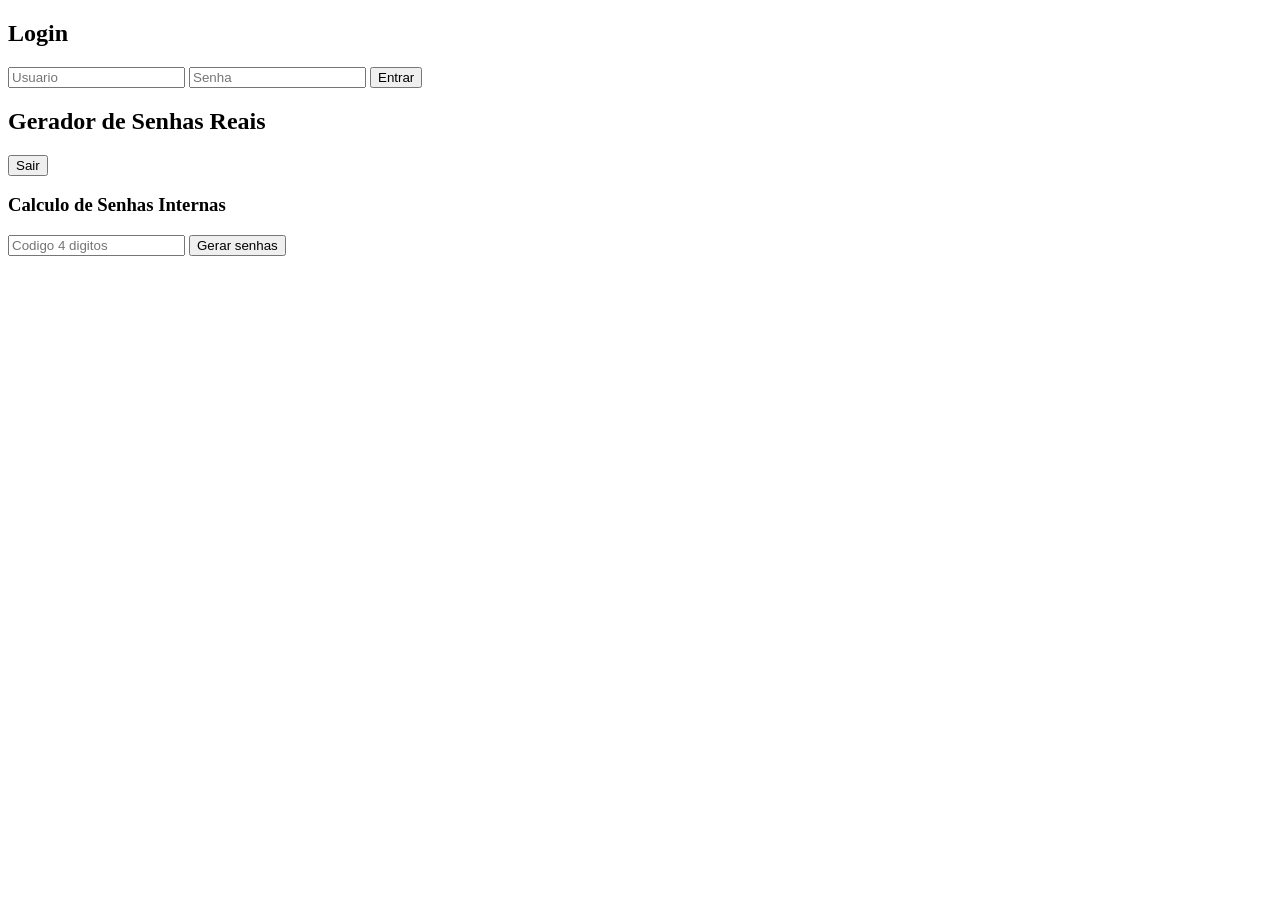
==== index.html @ ddc19fb1 "Publica pagina principal na raiz" ====
<!DOCTYPE html>
<html lang="pt-BR">
  <head>
    <meta charset="UTF-8" />
    <meta name="viewport" content="width=device-width, initial-scale=1.0" />
    <title>Projetosenhas</title>
    <link rel="stylesheet" href="./styles.css" />
  </head>
  <body>
    <section id="login-section" class="login-box">
      <h1>Login</h1>
      <form id="login-form">
        <input id="username" name="username" type="text" placeholder="Usuario" required />
        <input id="password" name="password" type="password" placeholder="Senha" required />
        <button type="submit">Entrar</button>
      </form>
      <p id="login-error" class="error hidden"></p>
    </section>

    <section id="app-section" class="hidden app-wrap">
      <header class="card">
        <h2>Gerador de Senhas Reais</h2>
        <p id="user-badge"></p>
        <button id="logout-btn" type="button">Sair</button>
      </header>

      <section class="card">
        <h3>Calculo de Senhas Internas</h3>
        <form id="consult-form">
          <input id="client-code" maxlength="4" placeholder="Codigo 4 digitos" required />
          <button type="submit">Gerar senhas</button>
        </form>
        <div id="consult-result"></div>
      </section>
    </section>

    <script src="./app.js?v=4"></script>
  </body>
</html>
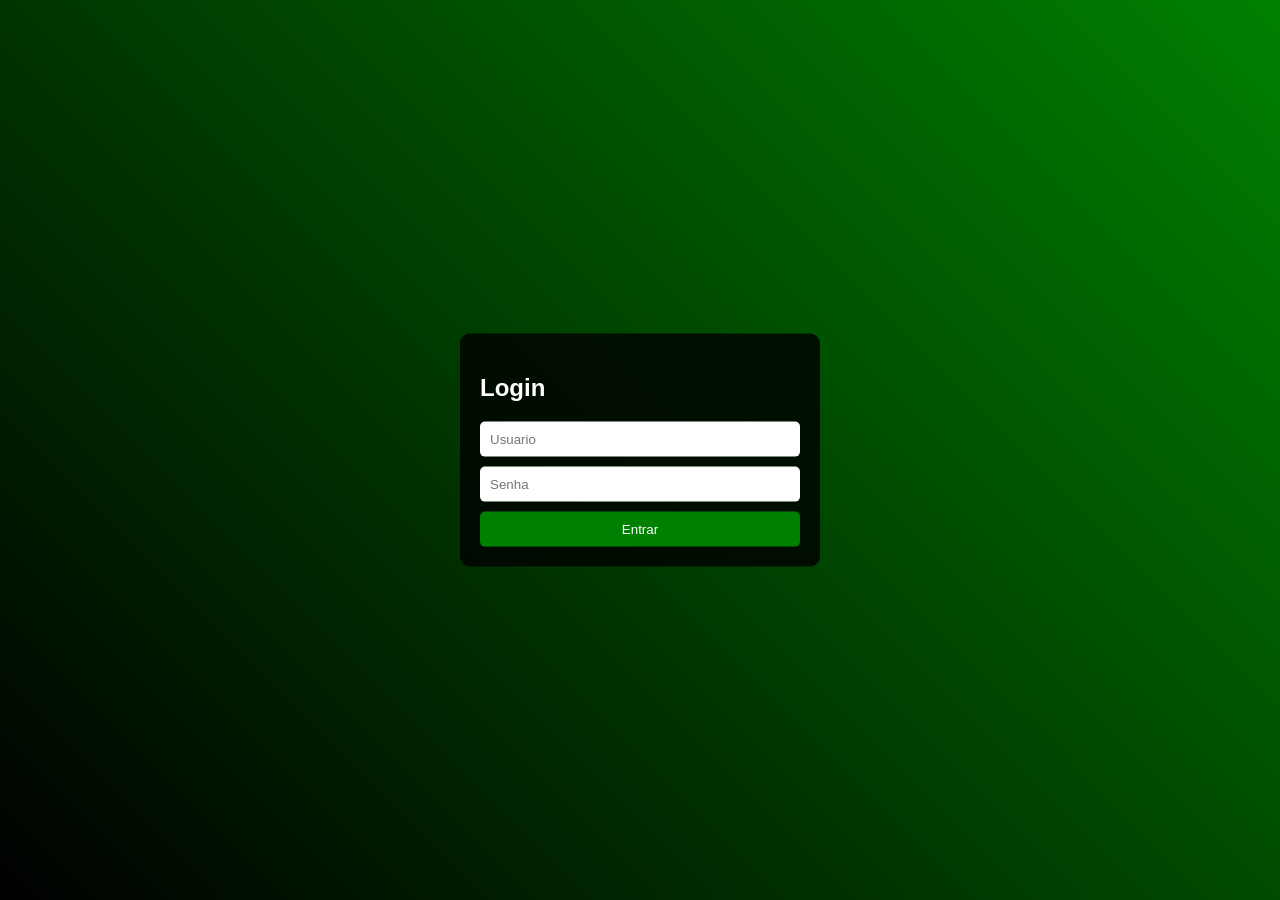
==== commit f391880e: "Usa app versionado na raiz" ====
--- a/index.html
+++ b/index.html
@@ -34,6 +34,6 @@
       </section>
     </section>
 
-    <script src="./app.js?v=4"></script>
+    <script src="./app-v5.js"></script>
   </body>
 </html>
--- a/styles.css
+++ b/styles.css
@@ -0,0 +1,70 @@
+body {
+  margin: 0;
+  min-height: 100vh;
+  font-family: Arial, Helvetica, sans-serif;
+  background-image: linear-gradient(45deg, black, green);
+}
+
+.hidden {
+  display: none !important;
+}
+
+.login-box {
+  background-color: rgba(0, 0, 0, 0.8);
+  position: absolute;
+  top: 50%;
+  left: 50%;
+  transform: translate(-50%, -50%);
+  padding: 20px;
+  border-radius: 10px;
+  color: white;
+  width: min(320px, 88vw);
+}
+
+input,
+button {
+  width: 100%;
+  box-sizing: border-box;
+  border-radius: 5px;
+}
+
+input {
+  padding: 10px;
+  border: none;
+  margin-bottom: 10px;
+}
+
+button {
+  padding: 10px 20px;
+  border: none;
+  background-color: green;
+  color: white;
+  cursor: pointer;
+}
+
+button:hover {
+  background-color: rgb(15, 102, 15);
+}
+
+.error {
+  margin-top: 10px;
+  color: #ffc1c1;
+  font-size: 14px;
+}
+
+.app-wrap {
+  padding: 16px;
+  color: white;
+}
+
+.card {
+  background: rgba(0, 0, 0, 0.75);
+  border-radius: 10px;
+  padding: 16px;
+  margin-bottom: 12px;
+}
+
+#consult-result {
+  margin-top: 12px;
+  line-height: 1.7;
+}
